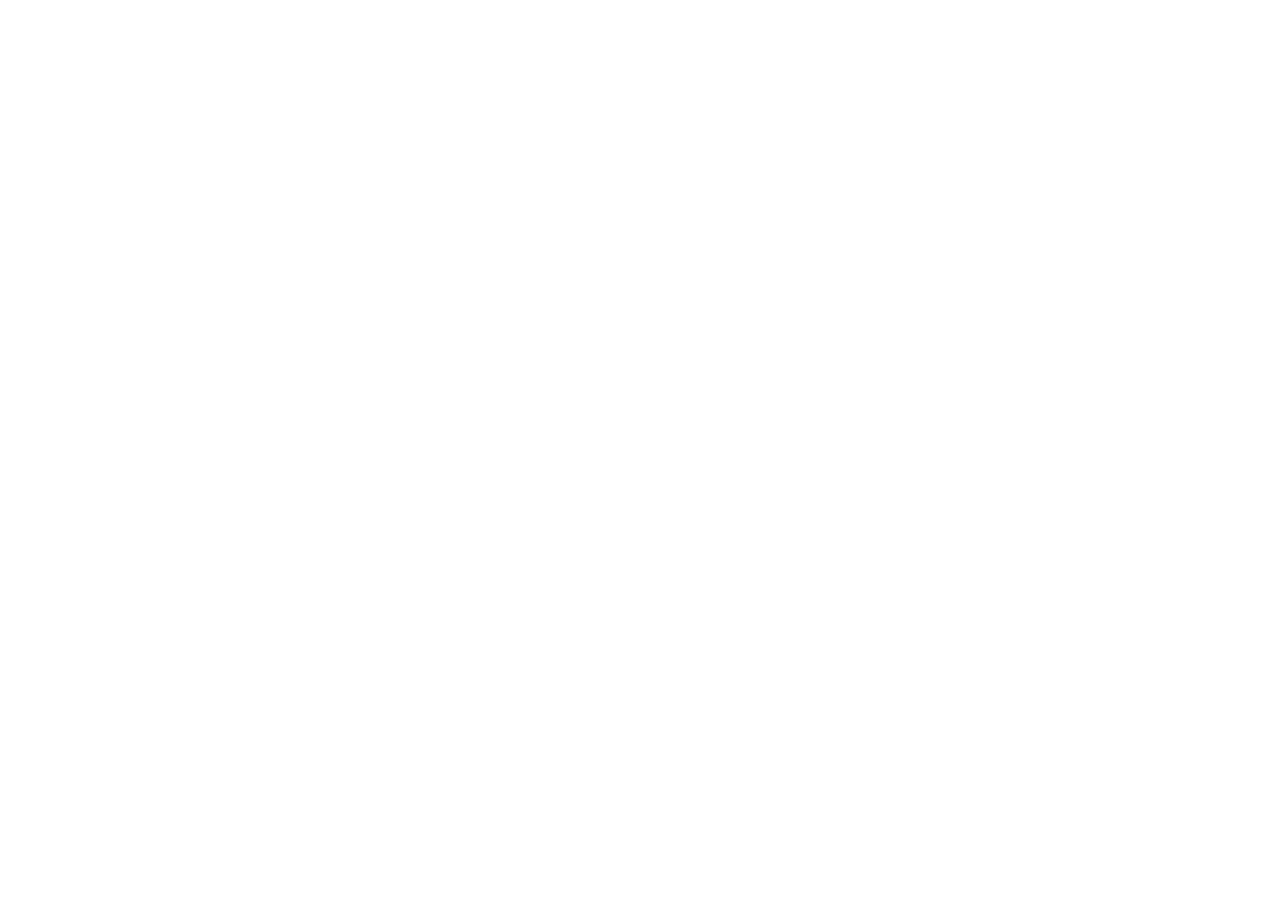
==== 20230119/demo3/index.html @ cd195450 "Update" ====
<!DOCTYPE html>
<!-- HTML 5 -->
<html lang="en">
  <head>
    <meta charset="UTF-8" />
    <meta http-equiv="X-UA-Compatible" content="IE=edge" />
    <meta name="viewport" content="width=device-width, initial-scale=1.0" />
    <title>Document</title>
  </head>
  <body>
    
  </body>
</html>
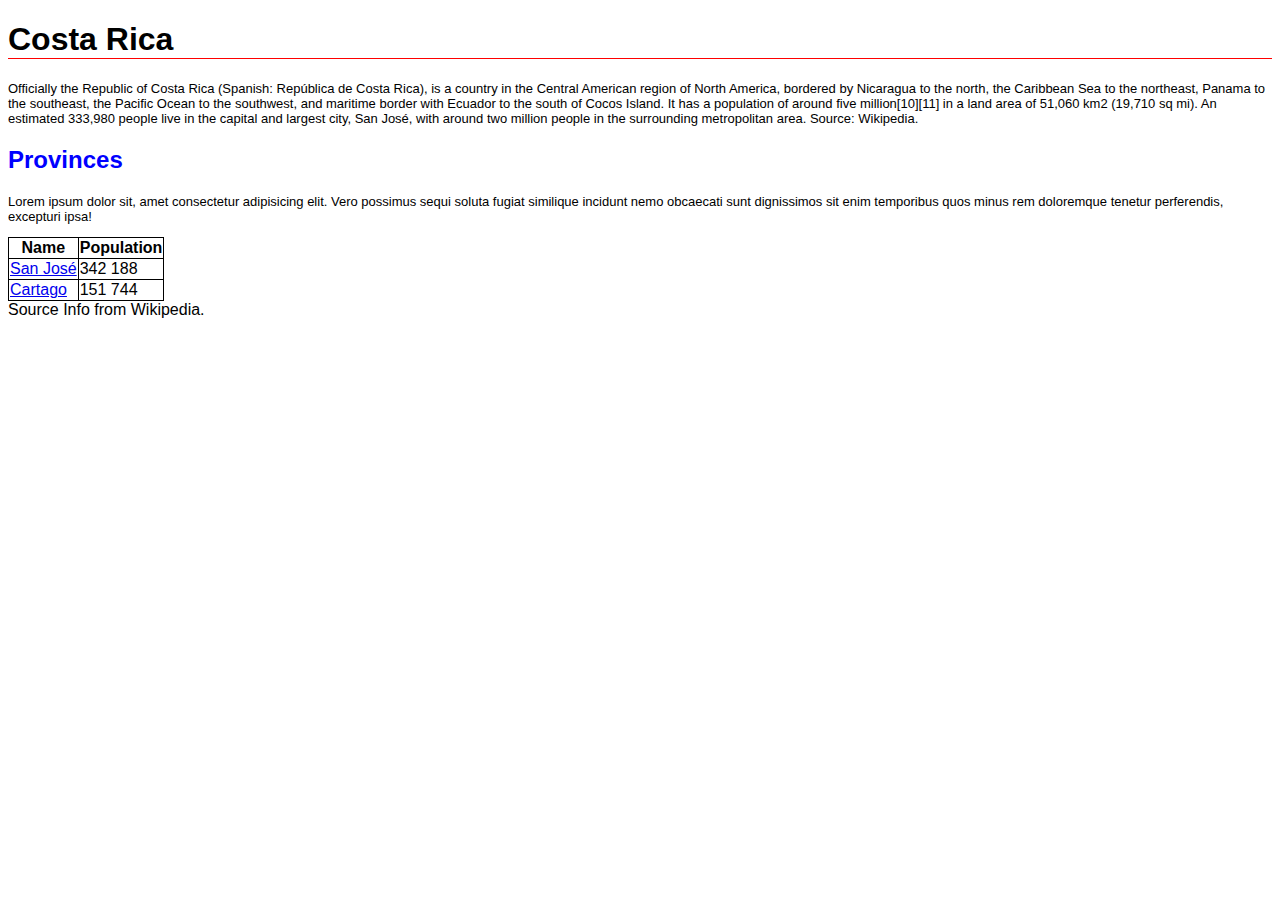
==== commit ce2d7afd: "Update" ====
--- a/20230119/demo3/index.html
+++ b/20230119/demo3/index.html
@@ -5,9 +5,56 @@
     <meta charset="UTF-8" />
     <meta http-equiv="X-UA-Compatible" content="IE=edge" />
     <meta name="viewport" content="width=device-width, initial-scale=1.0" />
-    <title>Document</title>
+    <title>Costa Rica - Home</title>
+    <style>
+        body {
+            font-family: 'Segoe UI', Tahoma, Geneva, Verdana, sans-serif;
+        }
+        p {
+            font-size: small;
+        }
+        h1 {
+            border-bottom: 1px solid red;
+        }
+        h2 {
+            color: blue;
+        }
+        table, th, td {
+            border: 1px solid;
+        }
+
+        table {
+            border-collapse: collapse;
+        }        
+    </style>
   </head>
   <body>
-    
+    <h1>Costa Rica</h1>
+    <p>
+        Officially the Republic of Costa Rica (Spanish: República de Costa Rica), is a country in the Central American region of North America, bordered by Nicaragua to the north, the Caribbean Sea to the northeast, Panama to the southeast, the Pacific Ocean to the southwest, and maritime border with Ecuador to the south of Cocos Island. It has a population of around five million[10][11] in a land area of 51,060 km2 (19,710 sq mi). An estimated 333,980 people live in the capital and largest city, San José, with around two million people in the surrounding metropolitan area. Source: Wikipedia.
+    </p>
+    <h2>Provinces</h2>
+    <p>
+        Lorem ipsum dolor sit, amet consectetur adipisicing elit. Vero possimus sequi soluta fugiat similique incidunt nemo obcaecati sunt dignissimos sit enim temporibus quos minus rem doloremque tenetur perferendis, excepturi ipsa!
+    </p>
+    <table>
+        <thead>
+            <tr><th>Name</th><th>Population</th></tr>
+        </thead>
+        <tbody>
+            <tr>
+                <td><a href="sanjose.html">San José</a></td>
+                <td>342 188</td>
+            </tr>
+            <tr>
+                <td><a href="cartago.html">Cartago</a></td>
+                <td>151 744</td>
+            </tr>
+        </tbody>
+    </table>
+
+    <footer>
+        Source Info from Wikipedia.
+    </footer>
   </body>
 </html>
